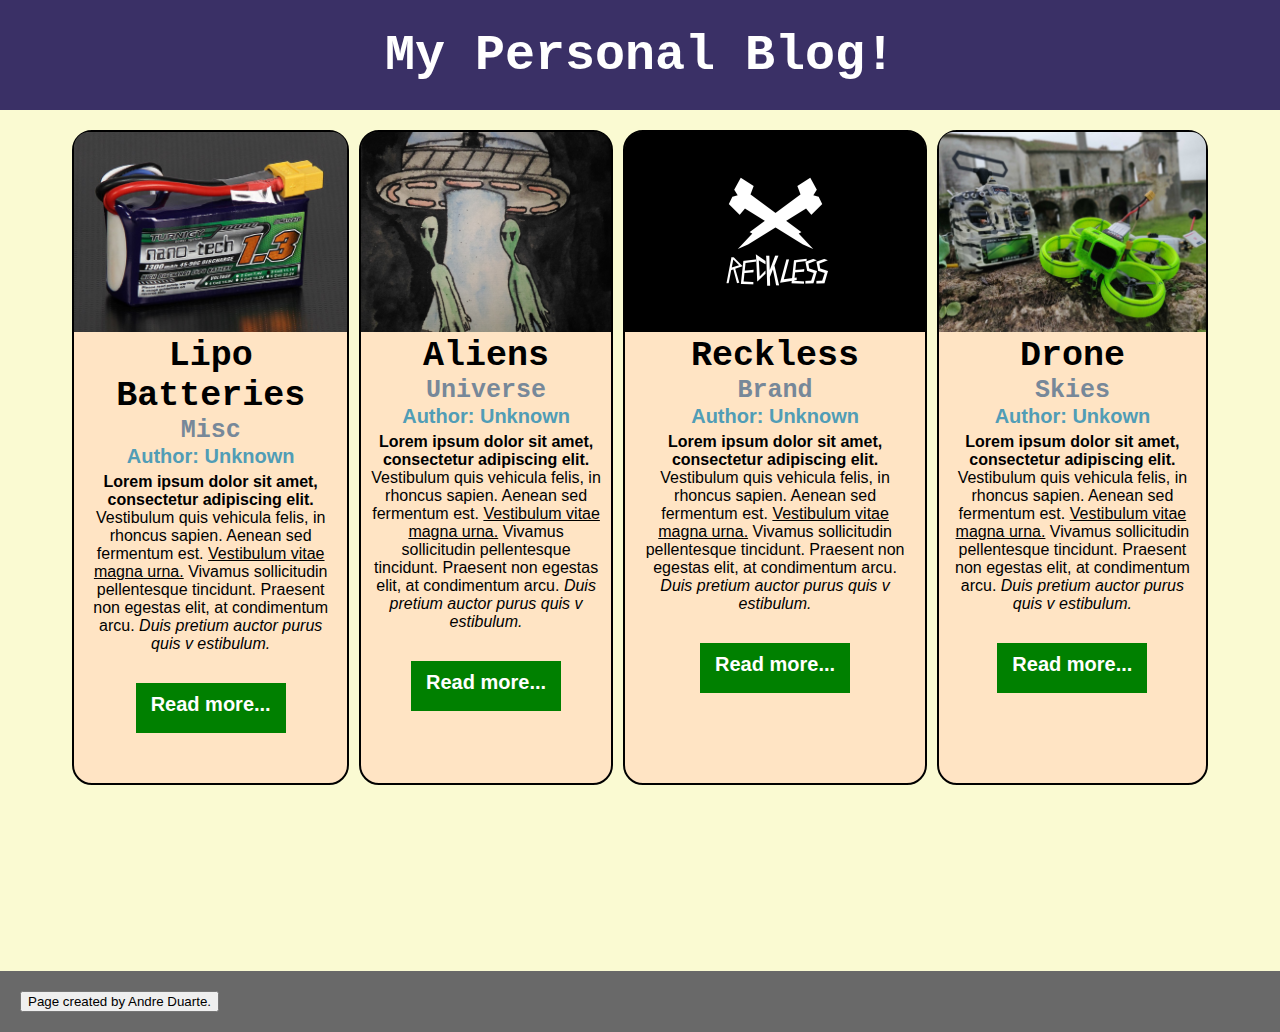
==== Index.html @ a1d12629 "Initial commit" ====
<!DOCTYPE html>
<html>
    <head>
        <meta charset="utf-8" />
        <title>Template Title!</title>
        <meta name="description" content="Example" >
        <link rel="stylesheet" type="text/css" href="styles/indexstyle.css">
    </head>
    <body>
        <div class="maingrid">
            <header class="header">
                <h1 id="blogTitle">My Personal Blog!</h1>
            </header>
            <main class="main">
                <div class="blogposts">
                    <article class="card">
                        <img src="resources/bat.jpg" class="postimg" alt="battery"></img>
                        <h1>Lipo Batteries</h1>
                        <h2>Misc</h2>
                        <h3>Author: Unknown</h3>
                        <p><b>Lorem ipsum dolor sit amet, consectetur adipiscing elit.</b> Vestibulum quis vehicula felis, 
                            in rhoncus sapien. Aenean sed fermentum est. <u>Vestibulum vitae magna urna.</u> Vivamus sollicitudin 
                            pellentesque tincidunt. Praesent non egestas elit, at condimentum arcu. <em>Duis pretium auctor purus quis v
                            estibulum.</em>
                        </p>
                        <a href="Blogpost1.html" class=""><div class="btreadmore"><h3 class="goback">Read more...</h4></div></a>
                    </article>
                    <article class="card">
                        <img src="resources/alien.jpg" class="postimg" alt="aliens"></img>
                        <h1>Aliens</h1>
                        <h2>Universe</h2>
                        <h3>Author: Unknown</h3>
                        <p><b>Lorem ipsum dolor sit amet, consectetur adipiscing elit.</b> Vestibulum quis vehicula felis, 
                            in rhoncus sapien. Aenean sed fermentum est. <u>Vestibulum vitae magna urna.</u> Vivamus sollicitudin 
                            pellentesque tincidunt. Praesent non egestas elit, at condimentum arcu. <em>Duis pretium auctor purus quis v
                            estibulum.</em>
                        </p>
                        <a href="Blogpost2.html" class=""><div class="btreadmore"><h3 class="goback">Read more...</h4></div></a>
                    </article>
                    <article class="card">
                        <img src="resources/reckless.jpg" class="postimg" alt="reckless"></img>
                        <h1>Reckless</h1>
                        <h2>Brand</h2>
                        <h3>Author: Unknown</h3>
                        <p><b>Lorem ipsum dolor sit amet, consectetur adipiscing elit.</b> Vestibulum quis vehicula felis, 
                            in rhoncus sapien. Aenean sed fermentum est. <u>Vestibulum vitae magna urna.</u> Vivamus sollicitudin 
                            pellentesque tincidunt. Praesent non egestas elit, at condimentum arcu. <em>Duis pretium auctor purus quis v
                            estibulum.</em>
                        </p>
                        <a href="Blogpost3.html" class=""><div class="btreadmore"><h3 class="goback">Read more...</h4></div></a>
                    </article>
                    <article class="card">
                        <img src="resources/drone.jpg" class="postimg" alt="drone"></img>
                        <h1>Drone</h1>
                        <h2>Skies</h2>
                        <h3 >Author: Unkown</h3>
                        <p><b>Lorem ipsum dolor sit amet, consectetur adipiscing elit.</b> Vestibulum quis vehicula felis, 
                            in rhoncus sapien. Aenean sed fermentum est. <u>Vestibulum vitae magna urna.</u> Vivamus sollicitudin 
                            pellentesque tincidunt. Praesent non egestas elit, at condimentum arcu. <em>Duis pretium auctor purus quis v
                            estibulum.</em>
                        </p>
                        <a href="Blogpost4.html" class=""><div class="btreadmore"><h3 class="goback">Read more...</h4></div></a>
                    </article>
                </div>
            </main>
            <footer class="footer">
                <button class="useless button" >Page created by Andre Duarte.</button>
            </footer>
        </div>

</body>
</html>
---- styles/indexstyle.css ----
@import "footer.css";
@import "divsheet.css";
@import "titlesheet.css";

*{
    margin: 0;
}
html {
    box-sizing: border-box;
    margin: 0;
    padding: 0;
    background-color: lightgoldenrodyellow;
}


.maingrid{
    display: grid;
    grid-template-columns: 100% ;
    grid-template-columns: 10, 85, 10;
    grid-template-areas:
    "header"
    "main"
    "footer";
    flex-direction: row;
    margin: 0;
}

.header{
    display: flex;
    flex-direction: column;
    justify-content: center;
    grid-area: header;
    text-align: center;
    height: 10vh;
    width: 100%;
    color: white;
    background-color: rgb(58, 48, 102);
    padding-bottom: 20px;
}

.blogposts{
    display: flex;
    flex-direction: row;
    justify-content: center;
    grid-area: main;
    margin: 0 auto;
    width: 80%;
}

article.card{
    background-color: bisque;
    text-align: center;
    border: 2px;
    border-radius: 20px;
    border-style: solid;
    margin: 20px 5px;
    padding-bottom: 20px;
    color: black;
}


#blogTitle{
    margin: 20px 0px 0px 0px;
    font-size: 50px;
    text-align: center;
}

.postimg{
    border-radius: 15px 15px 00px 0px;
    object-fit: cover;
    max-height: 200px;
    z-index: -5;
    min-width: 250px;
}

@media(max-width: 1100px){
    .blogposts{
        display: flex;
        flex-direction: column;
        justify-content: center;
        grid-area: main;
        margin: 0 auto;
        width: 80%;
    }
}
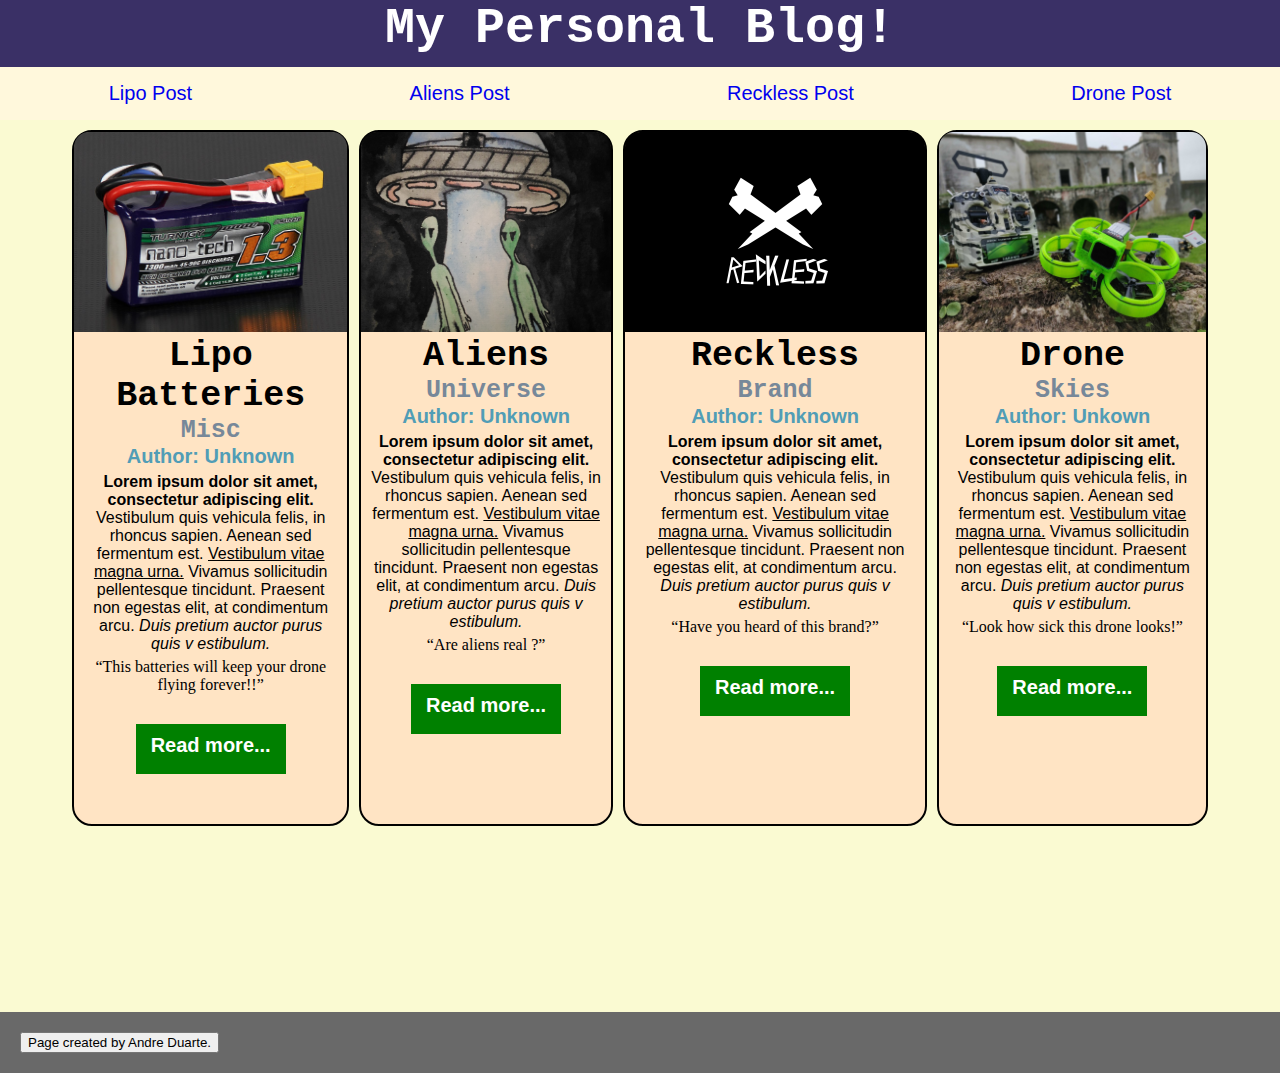
==== commit 7cc80bcf: "Added nav , imgtag and quotes" ====
--- a/Index.html
+++ b/Index.html
@@ -1,4 +1,4 @@
-<!DOCTYPE html>
+<!DOCTYPE html><!--another test-->
 <html>
     <head>
         <meta charset="utf-8" />
@@ -10,6 +10,12 @@
         <div class="maingrid">
             <header class="header">
                 <h1 id="blogTitle">My Personal Blog!</h1>
+                <div class="headerbox">
+                    <a href="Blogpost1.html" class="navitem"><div class="navbutton">Lipo Post</div></a>
+                    <a href="Blogpost2.html" class="navitem"><div class="navbutton">Aliens Post</div></a>
+                    <a href="Blogpost3.html" class="navitem"><div class="navbutton">Reckless Post</div></a>
+                    <a href="Blogpost4.html" class="navitem"><div class="navbutton">Drone Post</div></a>
+                </div>
             </header>
             <main class="main">
                 <div class="blogposts">
@@ -23,6 +29,7 @@
                             pellentesque tincidunt. Praesent non egestas elit, at condimentum arcu. <em>Duis pretium auctor purus quis v
                             estibulum.</em>
                         </p>
+                        <q class=quote>This batteries will keep your drone flying forever!!</q>
                         <a href="Blogpost1.html" class=""><div class="btreadmore"><h3 class="goback">Read more...</h4></div></a>
                     </article>
                     <article class="card">
@@ -35,7 +42,9 @@
                             pellentesque tincidunt. Praesent non egestas elit, at condimentum arcu. <em>Duis pretium auctor purus quis v
                             estibulum.</em>
                         </p>
+                        <q class=quote>Are aliens real ?</q>
                         <a href="Blogpost2.html" class=""><div class="btreadmore"><h3 class="goback">Read more...</h4></div></a>
+                        
                     </article>
                     <article class="card">
                         <img src="resources/reckless.jpg" class="postimg" alt="reckless"></img>
@@ -47,6 +56,7 @@
                             pellentesque tincidunt. Praesent non egestas elit, at condimentum arcu. <em>Duis pretium auctor purus quis v
                             estibulum.</em>
                         </p>
+                        <q class=quote>Have you heard of this brand?</q>
                         <a href="Blogpost3.html" class=""><div class="btreadmore"><h3 class="goback">Read more...</h4></div></a>
                     </article>
                     <article class="card">
@@ -59,6 +69,7 @@
                             pellentesque tincidunt. Praesent non egestas elit, at condimentum arcu. <em>Duis pretium auctor purus quis v
                             estibulum.</em>
                         </p>
+                        <q class=quote>Look how sick this drone looks!</q>
                         <a href="Blogpost4.html" class=""><div class="btreadmore"><h3 class="goback">Read more...</h4></div></a>
                     </article>
                 </div>
--- a/styles/indexstyle.css
+++ b/styles/indexstyle.css
@@ -44,7 +44,7 @@
     justify-content: center;
     grid-area: main;
     margin: 0 auto;
-    width: 80%;
+    width: 70vw;
 }
 
 article.card{
@@ -61,6 +61,7 @@
 
 #blogTitle{
     margin: 20px 0px 0px 0px;
+    padding: 10px;
     font-size: 50px;
     text-align: center;
 }
@@ -73,7 +74,35 @@
     min-width: 250px;
 }
 
+.headerbox{
+    display: flex;
+    flex-direction: row;
+    text-align: center;
+    justify-content: space-evenly;
+    background-color: cornsilk;
+}
+
+.navitem{
+    font-family: Arial, "Helvetica Neue", Helvetica, sans-serif;
+    font-size: 20px;
+    text-align: center;
+    margin: 0 auto;
+    padding: 15px 50px;
+}
+
+.navitem:hover{
+    display: flex;
+    flex-direction: row;
+    text-align: center;
+    justify-content: space-evenly;
+    background-color: lightpink;
+}
+
+
 @media(max-width: 1100px){
+    .header{
+        min-height: 300px;
+    }
     .blogposts{
         display: flex;
         flex-direction: column;
@@ -82,4 +111,11 @@
         margin: 0 auto;
         width: 80%;
     }
+    .navitem{
+    font-family: Arial, "Helvetica Neue", Helvetica, sans-serif;
+    font-size: 40px;
+    text-align: center;
+    margin: 0 auto;
+    padding: 15px 50px;
 }
+}
